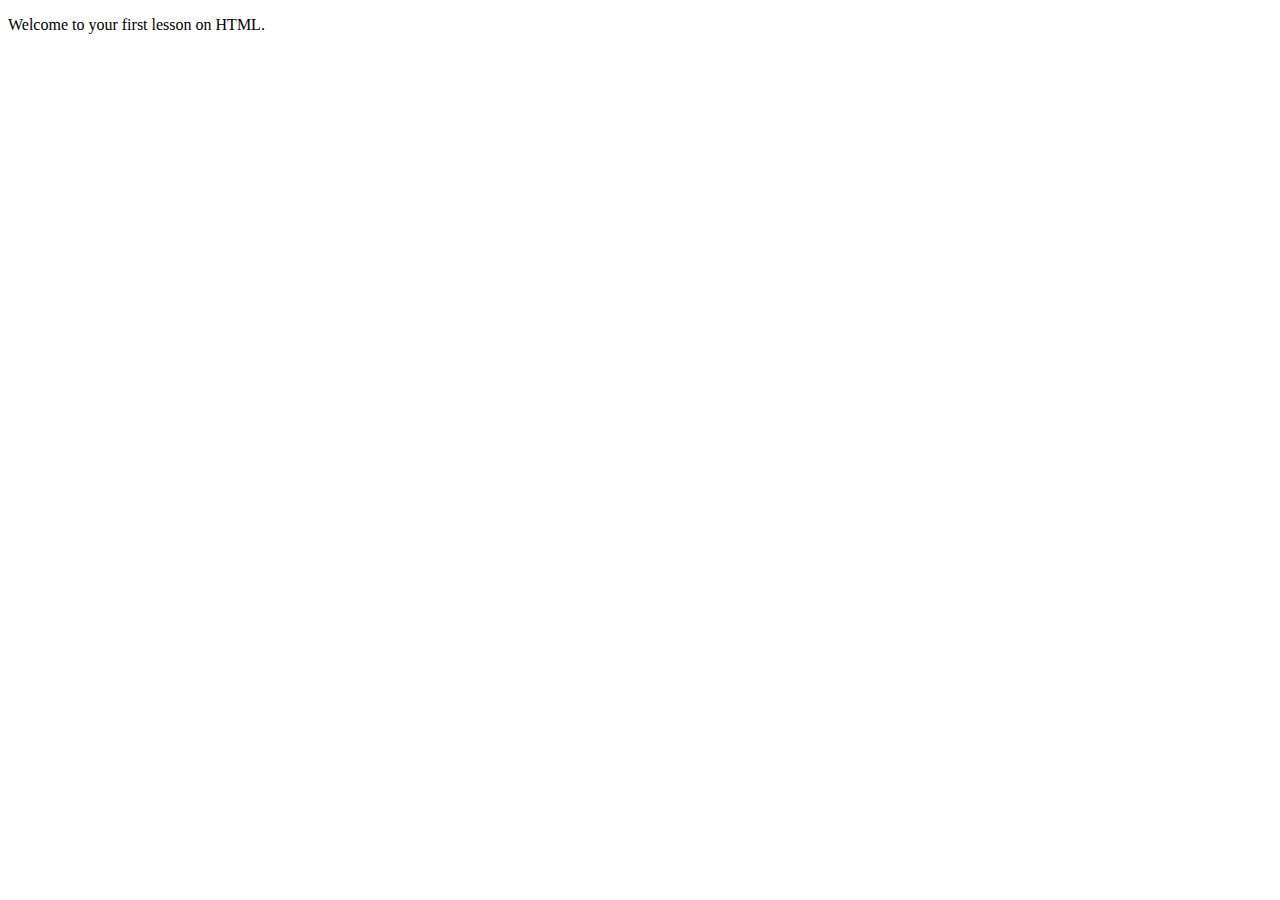
==== HTML Basics.html @ 631d6b93 "Your commit message" ====
<!DOCTYPE html>
<html lang="en">
<head>
    <meta charset="UTF-8">
    <meta name="viewport" content="width=device-width, initial-scale=1.0">
    <title>HTML Basics</title>
</head>
<body>
 <main>	
	  <p>Welcome to your first lesson on HTML.</p>
   </main>
</body>
</html>
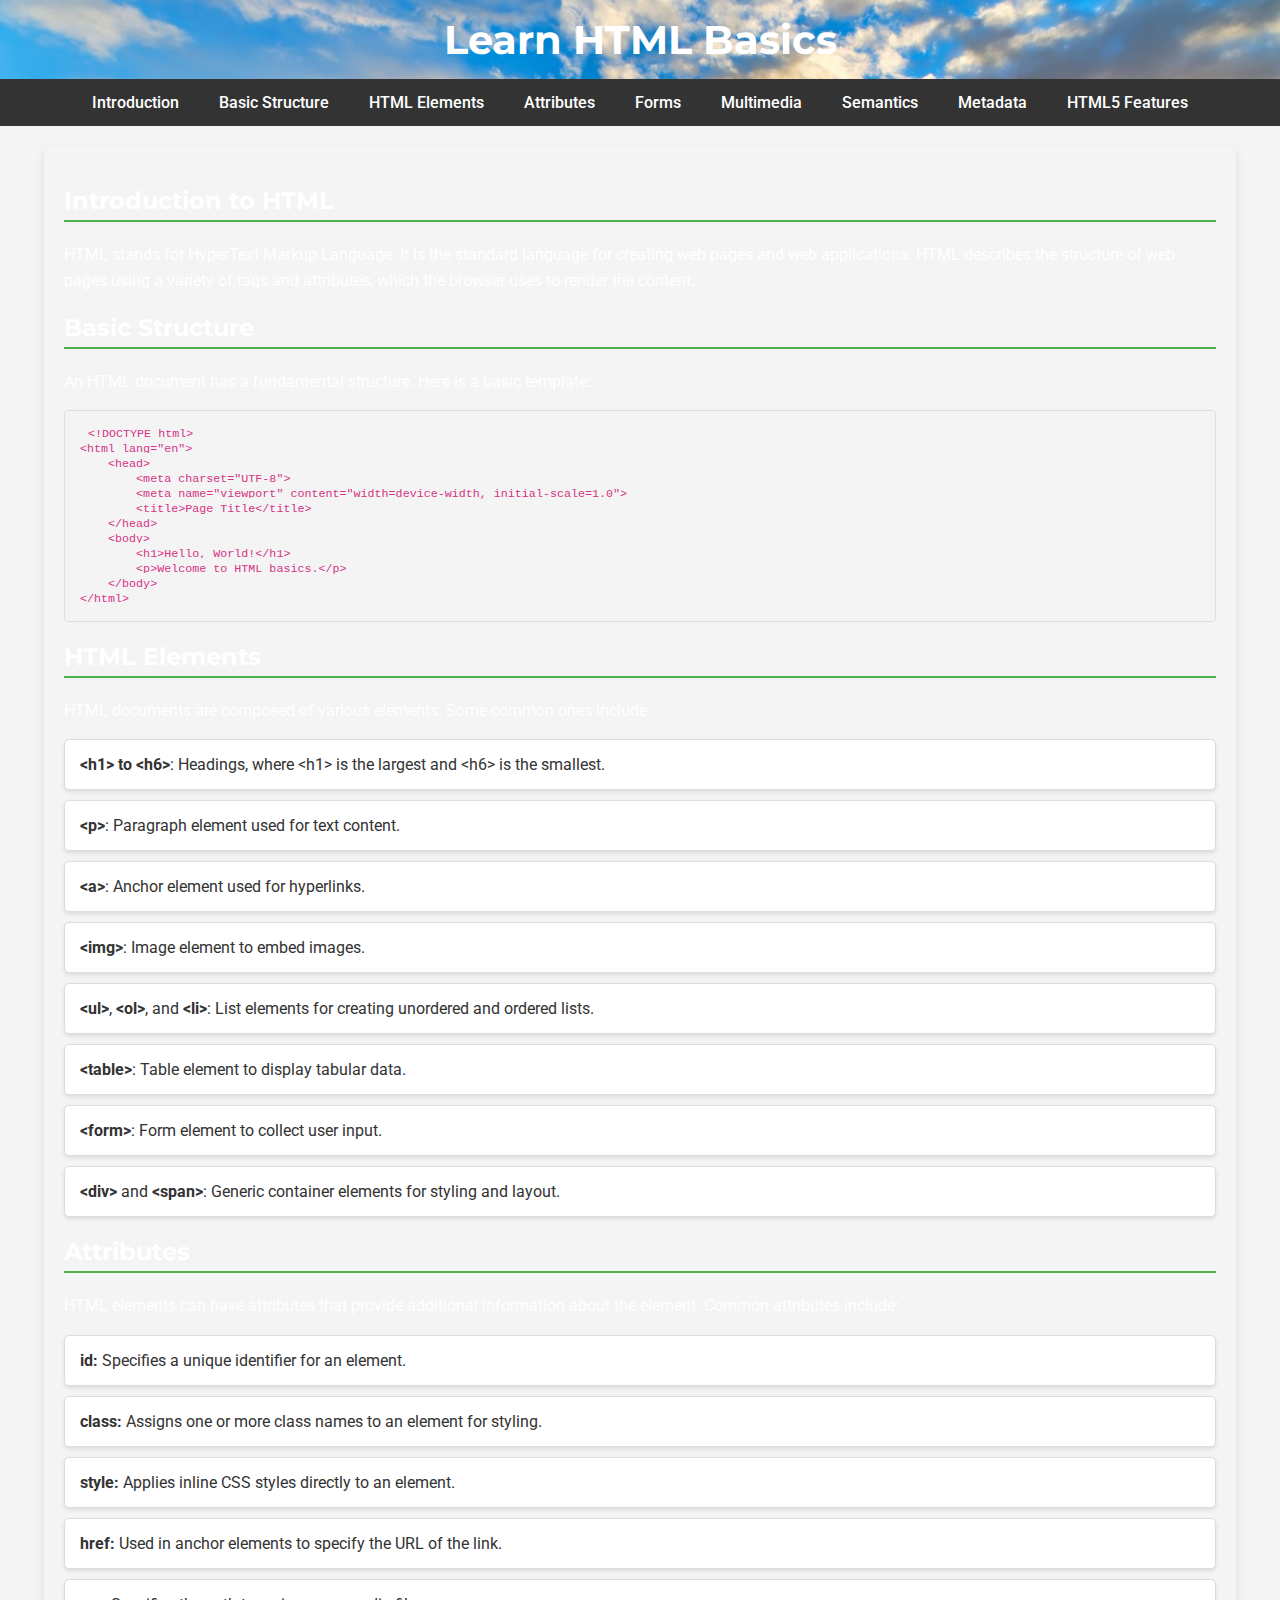
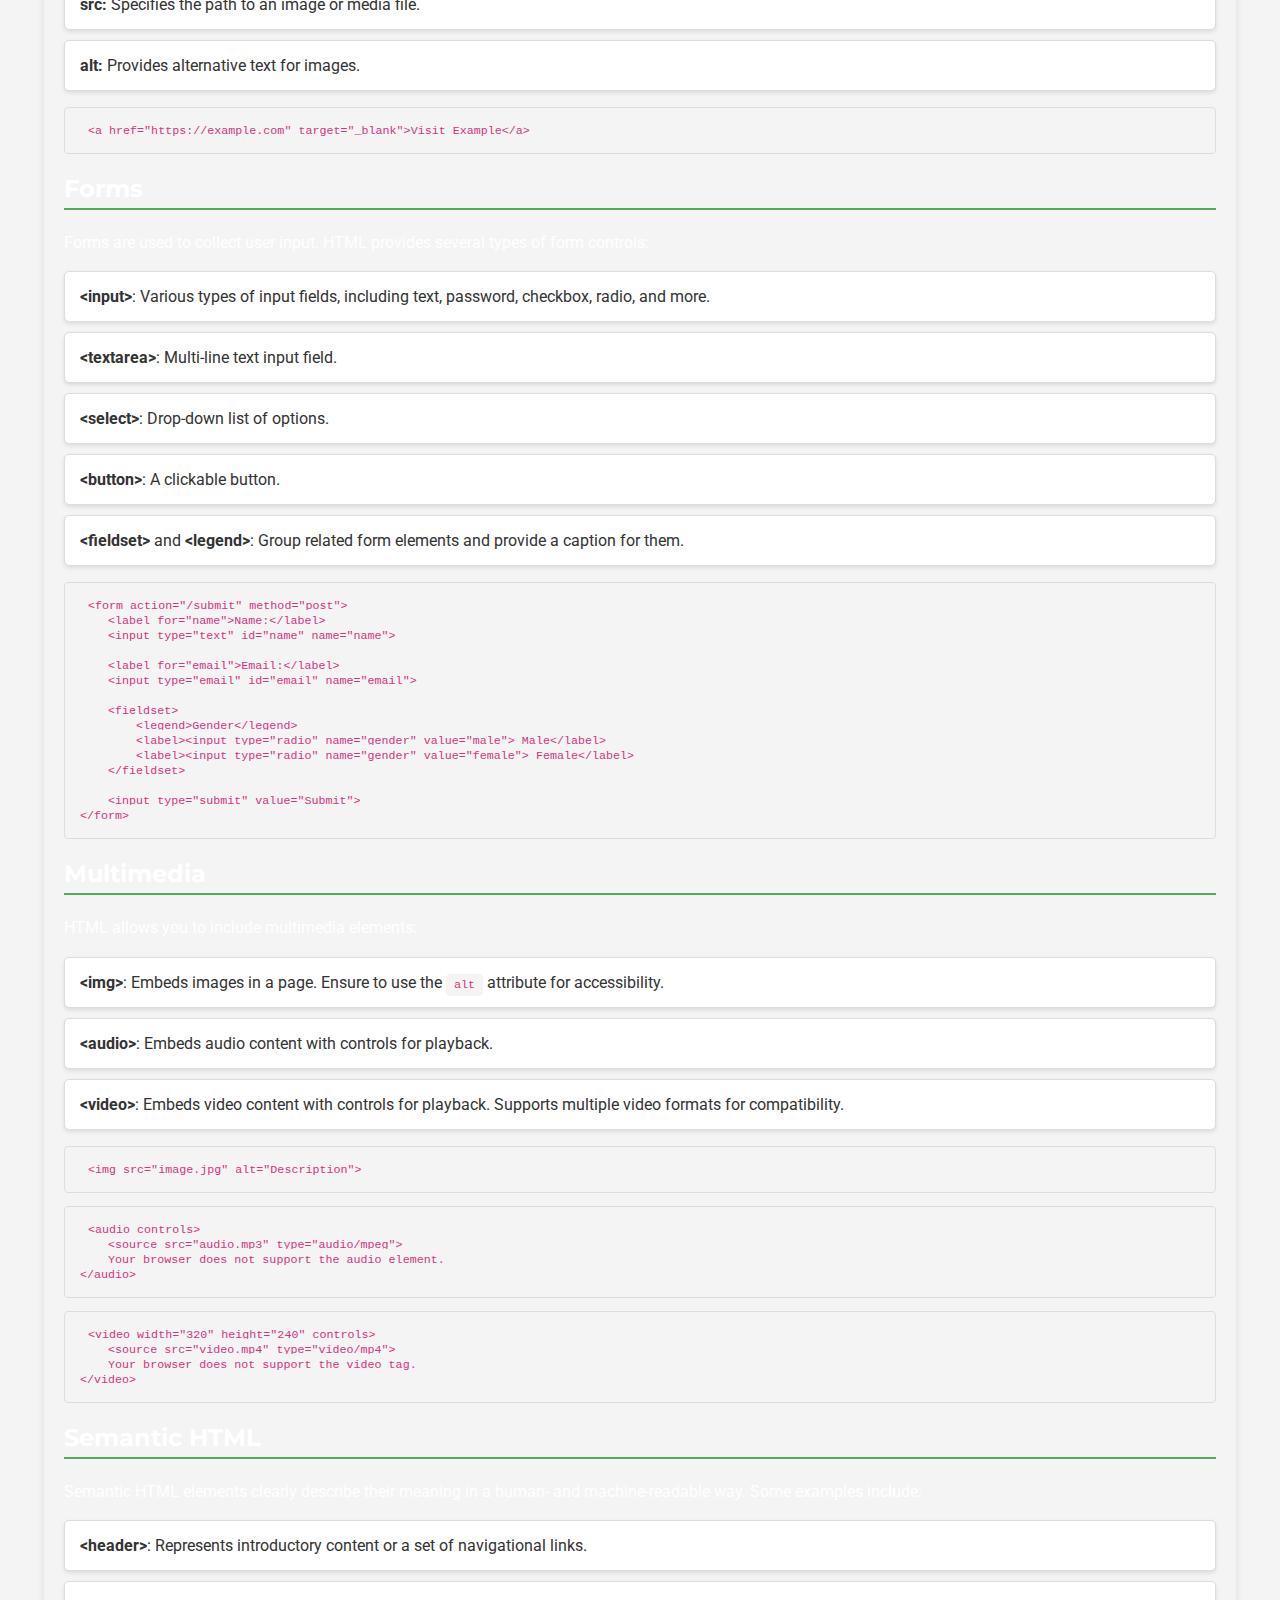
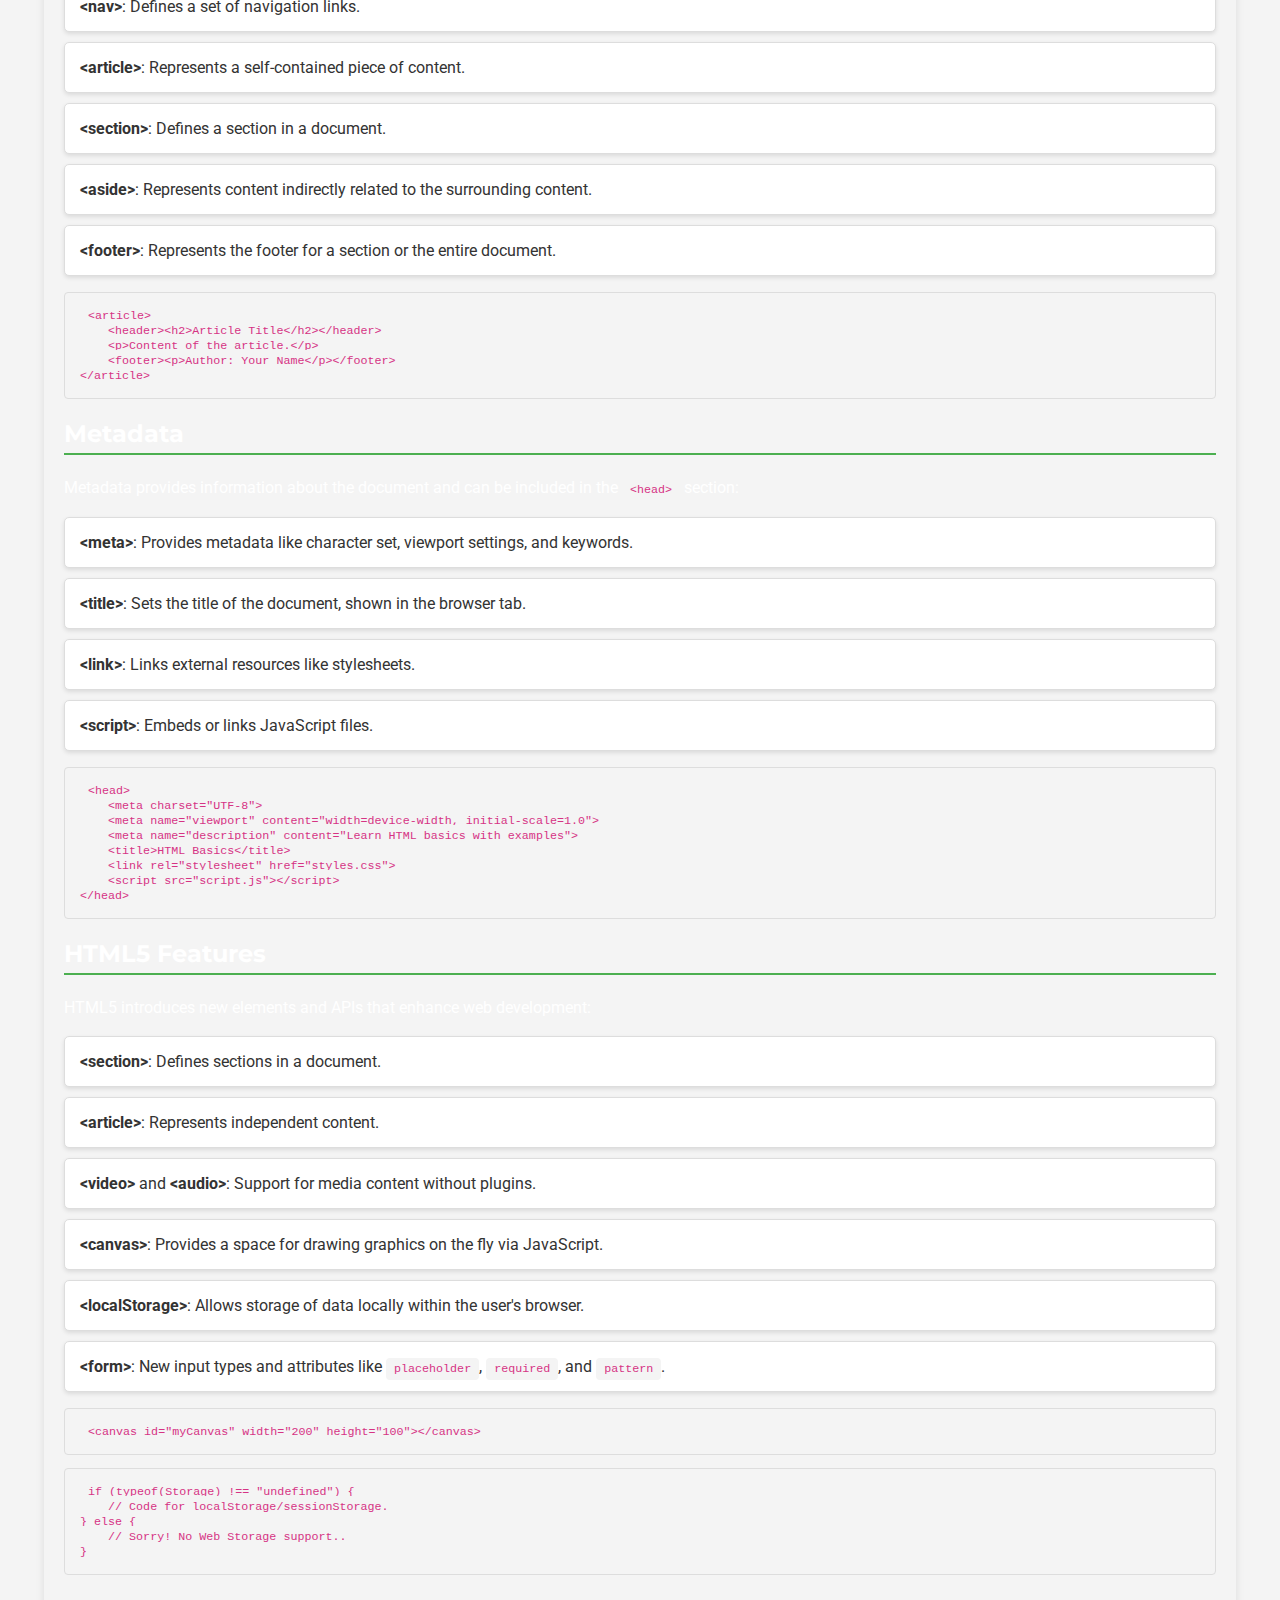
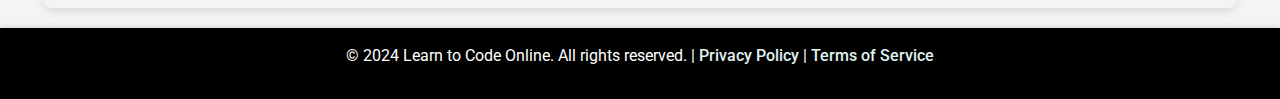
==== commit 46860d88: "Update HTML Basics.html" ====
--- a/HTML Basics.html
+++ b/HTML Basics.html
@@ -3,11 +3,302 @@
 <head>
     <meta charset="UTF-8">
     <meta name="viewport" content="width=device-width, initial-scale=1.0">
-    <title>HTML Basics</title>
+    <title>HTML Basics - Learn Web Development</title>
+    <link rel="stylesheet" href="https://fonts.googleapis.com/css2?family=Roboto:wght@400;500;700&display=swap">
+    <link rel="stylesheet" href="https://fonts.googleapis.com/css2?family=Montserrat:wght@600&display=swap">
+    <style>
+        body {
+            font-family: 'Roboto', sans-serif;
+            margin: 0;
+            padding: 0;
+            background-color: #f4f4f4;
+            color: #333;
+
+
+        }
+        header {
+ background: url('bgimage3.jpg') no-repeat center center fixed;
+    background-size: cover;
+            background-color: #4CAF50;
+            color: white;
+            padding: 15px 0;
+            text-align: center;
+            box-shadow: 0 2px 4px rgba(0,0,0,0.1);
+        }
+        header h1 {
+            font-family: 'Montserrat', sans-serif;
+            margin: 0;
+            font-size: 2.5em;
+        }
+        nav {
+            display: flex;
+            justify-content: center;
+            background-color: #333;
+        }
+        nav a {
+            color: white;
+            padding: 14px 20px;
+            text-decoration: none;
+            font-weight: 500;
+            font-family: 'Roboto', sans-serif;
+        }
+        nav a:hover {
+            background-color: #575757;
+        }
+        .container {
+            width: 90%;
+            max-width: 1200px;
+            margin: 20px auto;
+       
+            padding: 20px;
+            border-radius: 8px;
+            box-shadow: 0 4px 8px rgba(0,0,0,0.1);
+        }
+        h2 {
+            font-family: 'Montserrat', sans-serif;
+            color:white;
+            border-bottom: 2px solid #4CAF50;
+            padding-bottom: 5px;
+            margin-bottom: 20px;
+        }
+        p {
+            margin: 0 0 15px;
+            line-height: 1.6;
+          color:white;
+}
+        code {
+            background: #f4f4f4;
+            padding: 4px 8px;
+            border-radius: 4px;
+            font-size: 0.9em;
+            color: #d63384;
+        }
+        pre {
+            background: #f4f4f4;
+            padding: 15px;
+            border-radius: 4px;
+            overflow-x: auto;
+            border: 1px solid #ddd;
+            color: #343a40;
+        }
+        ul {
+            list-style: none;
+            padding: 0;
+        }
+        ul li {
+            background: #fff;
+            margin: 10px 0;
+            padding: 15px;
+            border-radius: 5px;
+            border: 1px solid #ddd;
+            box-shadow: 0 2px 4px rgba(0,0,0,0.1);
+        }
+        footer {
+            background-color:black;
+            color: white;
+            padding: 15px 0;
+            text-align: center;
+            box-shadow: 0 -2px 4px rgba(0,0,0,0.1);
+            position: relative;
+            bottom: 0;
+            width: 100%;
+        }
+        footer a {
+            color: #e0f2f1;
+            text-decoration: none;
+            font-weight: 500;
+        }
+        footer a:hover {
+            text-decoration: underline;
+        }
+        @media (max-width: 768px) {
+            header h1 {
+                font-size: 2em;
+            }
+            nav {
+                flex-direction: column;
+            }
+            nav a {
+                padding: 10px;
+                border-bottom: 1px solid #575757;
+            }
+            nav a:last-child {
+                border-bottom: none;
+            }
+        }
+    </style>
 </head>
 <body>
- <main>	
-	  <p>Welcome to your first lesson on HTML.</p>
-   </main>
+    <header>
+        <h1>Learn HTML Basics</h1>
+    </header>
+    <nav>
+        <a href="#introduction">Introduction</a>
+        <a href="#structure">Basic Structure</a>
+        <a href="#elements">HTML Elements</a>
+        <a href="#attributes">Attributes</a>
+        <a href="#forms">Forms</a>
+        <a href="#multimedia">Multimedia</a>
+        <a href="#semantics">Semantics</a>
+        <a href="#metadata">Metadata</a>
+        <a href="#html5">HTML5 Features</a>
+    </nav>
+    <div class="container">
+        <section id="introduction">
+            <h2>Introduction to HTML</h2>
+            <p>HTML stands for HyperText Markup Language. It is the standard language for creating web pages and web applications. HTML describes the structure of web pages using a variety of tags and attributes, which the browser uses to render the content.</p>
+        </section>
+
+        <section id="structure">
+            <h2>Basic Structure</h2>
+            <p>An HTML document has a fundamental structure. Here is a basic template:</p>
+            <pre><code>&lt;!DOCTYPE html&gt;
+&lt;html lang="en"&gt;
+    &lt;head&gt;
+        &lt;meta charset="UTF-8"&gt;
+        &lt;meta name="viewport" content="width=device-width, initial-scale=1.0"&gt;
+        &lt;title&gt;Page Title&lt;/title&gt;
+    &lt;/head&gt;
+    &lt;body&gt;
+        &lt;h1&gt;Hello, World!&lt;/h1&gt;
+        &lt;p&gt;Welcome to HTML basics.&lt;/p&gt;
+    &lt;/body&gt;
+&lt;/html&gt;</code></pre>
+        </section>
+
+        <section id="elements">
+            <h2>HTML Elements</h2>
+            <p>HTML documents are composed of various elements. Some common ones include:</p>
+            <ul>
+                <li><strong>&lt;h1&gt; to &lt;h6&gt;</strong>: Headings, where &lt;h1&gt; is the largest and &lt;h6&gt; is the smallest.</li>
+                <li><strong>&lt;p&gt;</strong>: Paragraph element used for text content.</li>
+                <li><strong>&lt;a&gt;</strong>: Anchor element used for hyperlinks.</li>
+                <li><strong>&lt;img&gt;</strong>: Image element to embed images.</li>
+                <li><strong>&lt;ul&gt;</strong>, <strong>&lt;ol&gt;</strong>, and <strong>&lt;li&gt;</strong>: List elements for creating unordered and ordered lists.</li>
+                <li><strong>&lt;table&gt;</strong>: Table element to display tabular data.</li>
+                <li><strong>&lt;form&gt;</strong>: Form element to collect user input.</li>
+                <li><strong>&lt;div&gt;</strong> and <strong>&lt;span&gt;</strong>: Generic container elements for styling and layout.</li>
+            </ul>
+        </section>
+
+        <section id="attributes">
+            <h2>Attributes</h2>
+            <p>HTML elements can have attributes that provide additional information about the element. Common attributes include:</p>
+            <ul>
+                <li><strong>id:</strong> Specifies a unique identifier for an element.</li>
+                <li><strong>class:</strong> Assigns one or more class names to an element for styling.</li>
+                <li><strong>style:</strong> Applies inline CSS styles directly to an element.</li>
+                <li><strong>href:</strong> Used in anchor elements to specify the URL of the link.</li>
+                <li><strong>src:</strong> Specifies the path to an image or media file.</li>
+                <li><strong>alt:</strong> Provides alternative text for images.</li>
+            </ul>
+            <pre><code>&lt;a href="https://example.com" target="_blank"&gt;Visit Example&lt;/a&gt;</code></pre>
+        </section>
+
+        <section id="forms">
+            <h2>Forms</h2>
+            <p>Forms are used to collect user input. HTML provides several types of form controls:</p>
+            <ul>
+                <li><strong>&lt;input&gt;</strong>: Various types of input fields, including text, password, checkbox, radio, and more.</li>
+                <li><strong>&lt;textarea&gt;</strong>: Multi-line text input field.</li>
+                <li><strong>&lt;select&gt;</strong>: Drop-down list of options.</li>
+                <li><strong>&lt;button&gt;</strong>: A clickable button.</li>
+                <li><strong>&lt;fieldset&gt;</strong> and <strong>&lt;legend&gt;</strong>: Group related form elements and provide a caption for them.</li>
+            </ul>
+            <pre><code>&lt;form action="/submit" method="post"&gt;
+    &lt;label for="name"&gt;Name:&lt;/label&gt;
+    &lt;input type="text" id="name" name="name"&gt;
+    
+    &lt;label for="email"&gt;Email:&lt;/label&gt;
+    &lt;input type="email" id="email" name="email"&gt;
+    
+    &lt;fieldset&gt;
+        &lt;legend&gt;Gender&lt;/legend&gt;
+        &lt;label&gt;&lt;input type="radio" name="gender" value="male"&gt; Male&lt;/label&gt;
+        &lt;label&gt;&lt;input type="radio" name="gender" value="female"&gt; Female&lt;/label&gt;
+    &lt;/fieldset&gt;
+    
+    &lt;input type="submit" value="Submit"&gt;
+&lt;/form&gt;</code></pre>
+        </section>
+
+        <section id="multimedia">
+            <h2>Multimedia</h2>
+            <p>HTML allows you to include multimedia elements:</p>
+            <ul>
+                <li><strong>&lt;img&gt;</strong>: Embeds images in a page. Ensure to use the <code>alt</code> attribute for accessibility.</li>
+                <li><strong>&lt;audio&gt;</strong>: Embeds audio content with controls for playback.</li>
+                <li><strong>&lt;video&gt;</strong>: Embeds video content with controls for playback. Supports multiple video formats for compatibility.</li>
+            </ul>
+            <pre><code>&lt;img src="image.jpg" alt="Description"&gt;</code></pre>
+            <pre><code>&lt;audio controls&gt;
+    &lt;source src="audio.mp3" type="audio/mpeg"&gt;
+    Your browser does not support the audio element.
+&lt;/audio&gt;</code></pre>
+            <pre><code>&lt;video width="320" height="240" controls&gt;
+    &lt;source src="video.mp4" type="video/mp4"&gt;
+    Your browser does not support the video tag.
+&lt;/video&gt;</code></pre>
+        </section>
+
+        <section id="semantics">
+            <h2>Semantic HTML</h2>
+            <p>Semantic HTML elements clearly describe their meaning in a human- and machine-readable way. Some examples include:</p>
+            <ul>
+                <li><strong>&lt;header&gt;</strong>: Represents introductory content or a set of navigational links.</li>
+                <li><strong>&lt;nav&gt;</strong>: Defines a set of navigation links.</li>
+                <li><strong>&lt;article&gt;</strong>: Represents a self-contained piece of content.</li>
+                <li><strong>&lt;section&gt;</strong>: Defines a section in a document.</li>
+                <li><strong>&lt;aside&gt;</strong>: Represents content indirectly related to the surrounding content.</li>
+                <li><strong>&lt;footer&gt;</strong>: Represents the footer for a section or the entire document.</li>
+            </ul>
+            <pre><code>&lt;article&gt;
+    &lt;header&gt;&lt;h2&gt;Article Title&lt;/h2&gt;&lt;/header&gt;
+    &lt;p&gt;Content of the article.&lt;/p&gt;
+    &lt;footer&gt;&lt;p&gt;Author: Your Name&lt;/p&gt;&lt;/footer&gt;
+&lt;/article&gt;</code></pre>
+        </section>
+
+        <section id="metadata">
+            <h2>Metadata</h2>
+            <p>Metadata provides information about the document and can be included in the <code>&lt;head&gt;</code> section:</p>
+            <ul>
+                <li><strong>&lt;meta&gt;</strong>: Provides metadata like character set, viewport settings, and keywords.</li>
+                <li><strong>&lt;title&gt;</strong>: Sets the title of the document, shown in the browser tab.</li>
+                <li><strong>&lt;link&gt;</strong>: Links external resources like stylesheets.</li>
+                <li><strong>&lt;script&gt;</strong>: Embeds or links JavaScript files.</li>
+            </ul>
+            <pre><code>&lt;head&gt;
+    &lt;meta charset="UTF-8"&gt;
+    &lt;meta name="viewport" content="width=device-width, initial-scale=1.0"&gt;
+    &lt;meta name="description" content="Learn HTML basics with examples"&gt;
+    &lt;title&gt;HTML Basics&lt;/title&gt;
+    &lt;link rel="stylesheet" href="styles.css"&gt;
+    &lt;script src="script.js"&gt;&lt;/script&gt;
+&lt;/head&gt;</code></pre>
+        </section>
+
+        <section id="html5">
+            <h2>HTML5 Features</h2>
+            <p>HTML5 introduces new elements and APIs that enhance web development:</p>
+            <ul>
+                <li><strong>&lt;section&gt;</strong>: Defines sections in a document.</li>
+                <li><strong>&lt;article&gt;</strong>: Represents independent content.</li>
+                <li><strong>&lt;video&gt;</strong> and <strong>&lt;audio&gt;</strong>: Support for media content without plugins.</li>
+                <li><strong>&lt;canvas&gt;</strong>: Provides a space for drawing graphics on the fly via JavaScript.</li>
+                <li><strong>&lt;localStorage&gt;</strong>: Allows storage of data locally within the user's browser.</li>
+                <li><strong>&lt;form&gt;</strong>: New input types and attributes like <code>placeholder</code>, <code>required</code>, and <code>pattern</code>.</li>
+            </ul>
+            <pre><code>&lt;canvas id="myCanvas" width="200" height="100"&gt;&lt;/canvas&gt;</code></pre>
+            <pre><code>if (typeof(Storage) !== "undefined") {
+    // Code for localStorage/sessionStorage.
+} else {
+    // Sorry! No Web Storage support..
+}</code></pre>
+        </section>
+    </div>
+    <footer>
+        <p>© 2024 Learn to Code Online. All rights reserved. | <a href="#">Privacy Policy</a> | <a href="#">Terms of Service</a></p>
+    </footer>
 </body>
-</html>+</html>
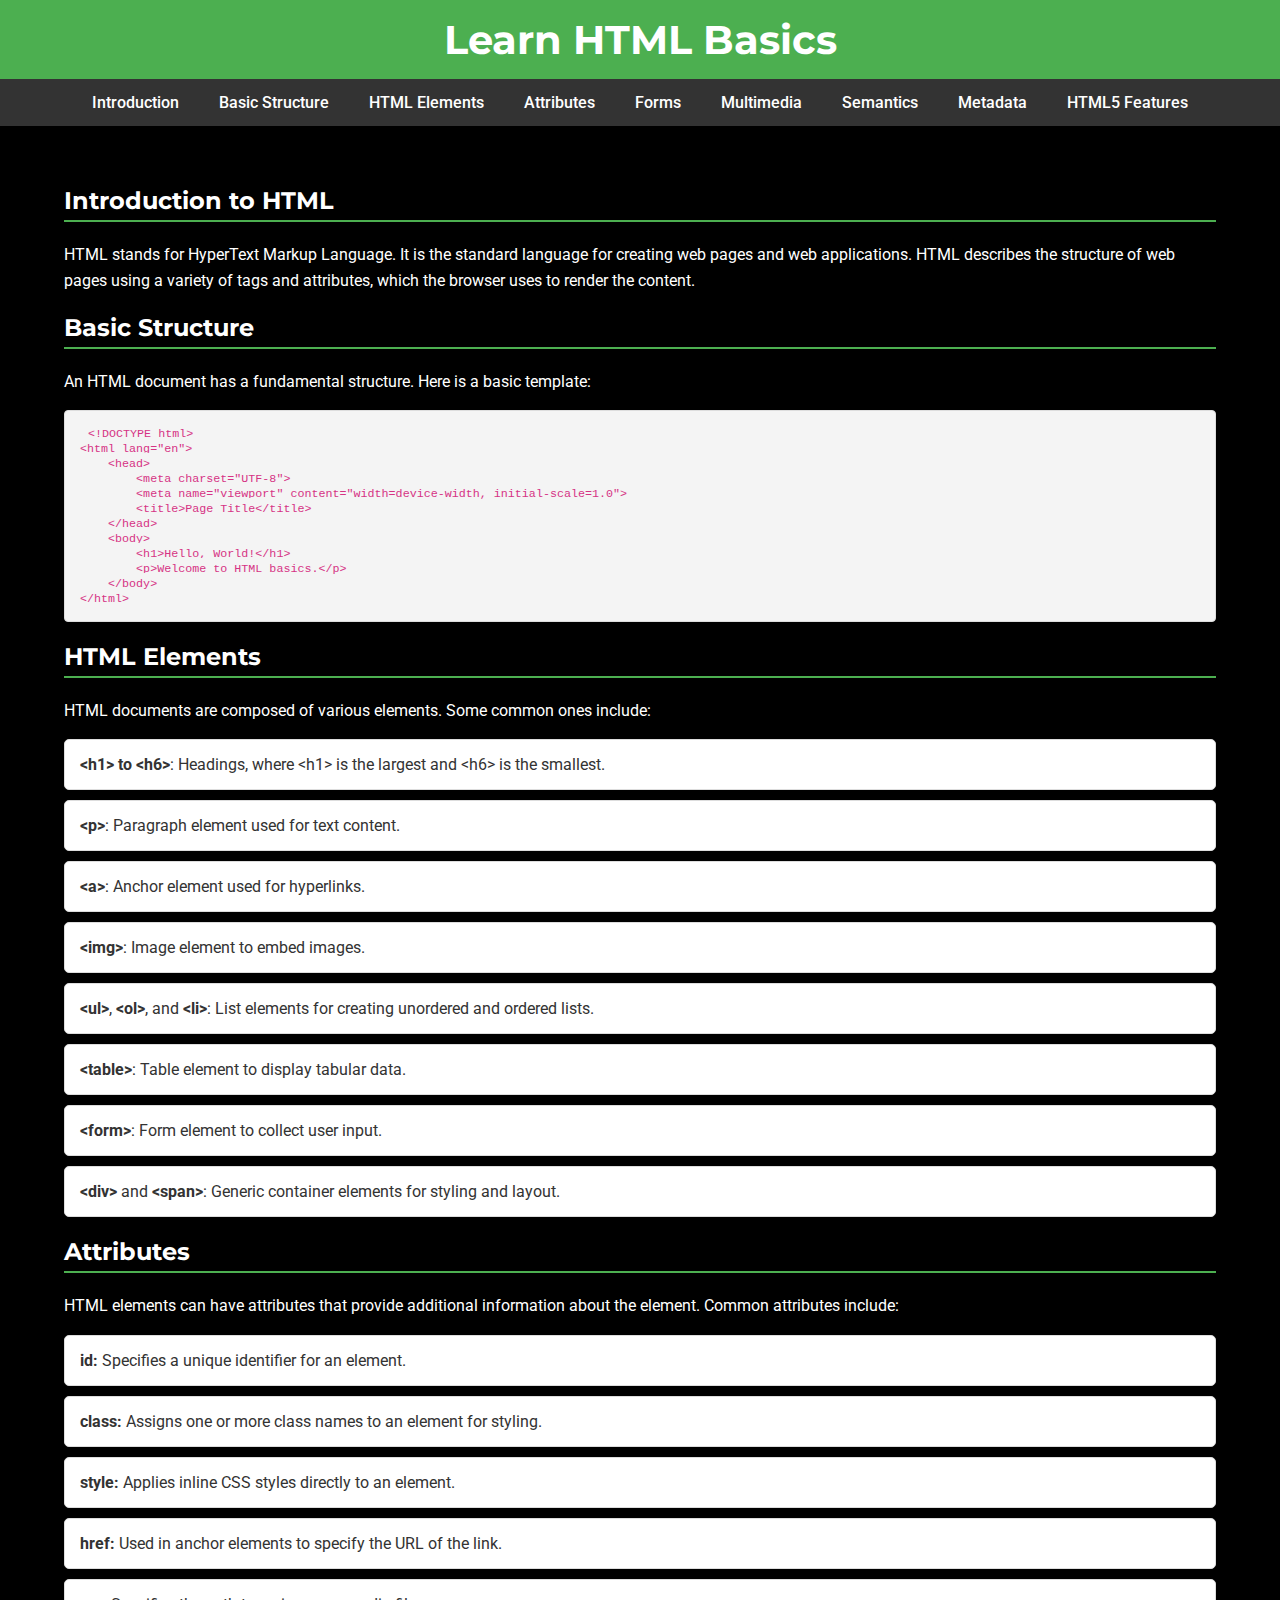
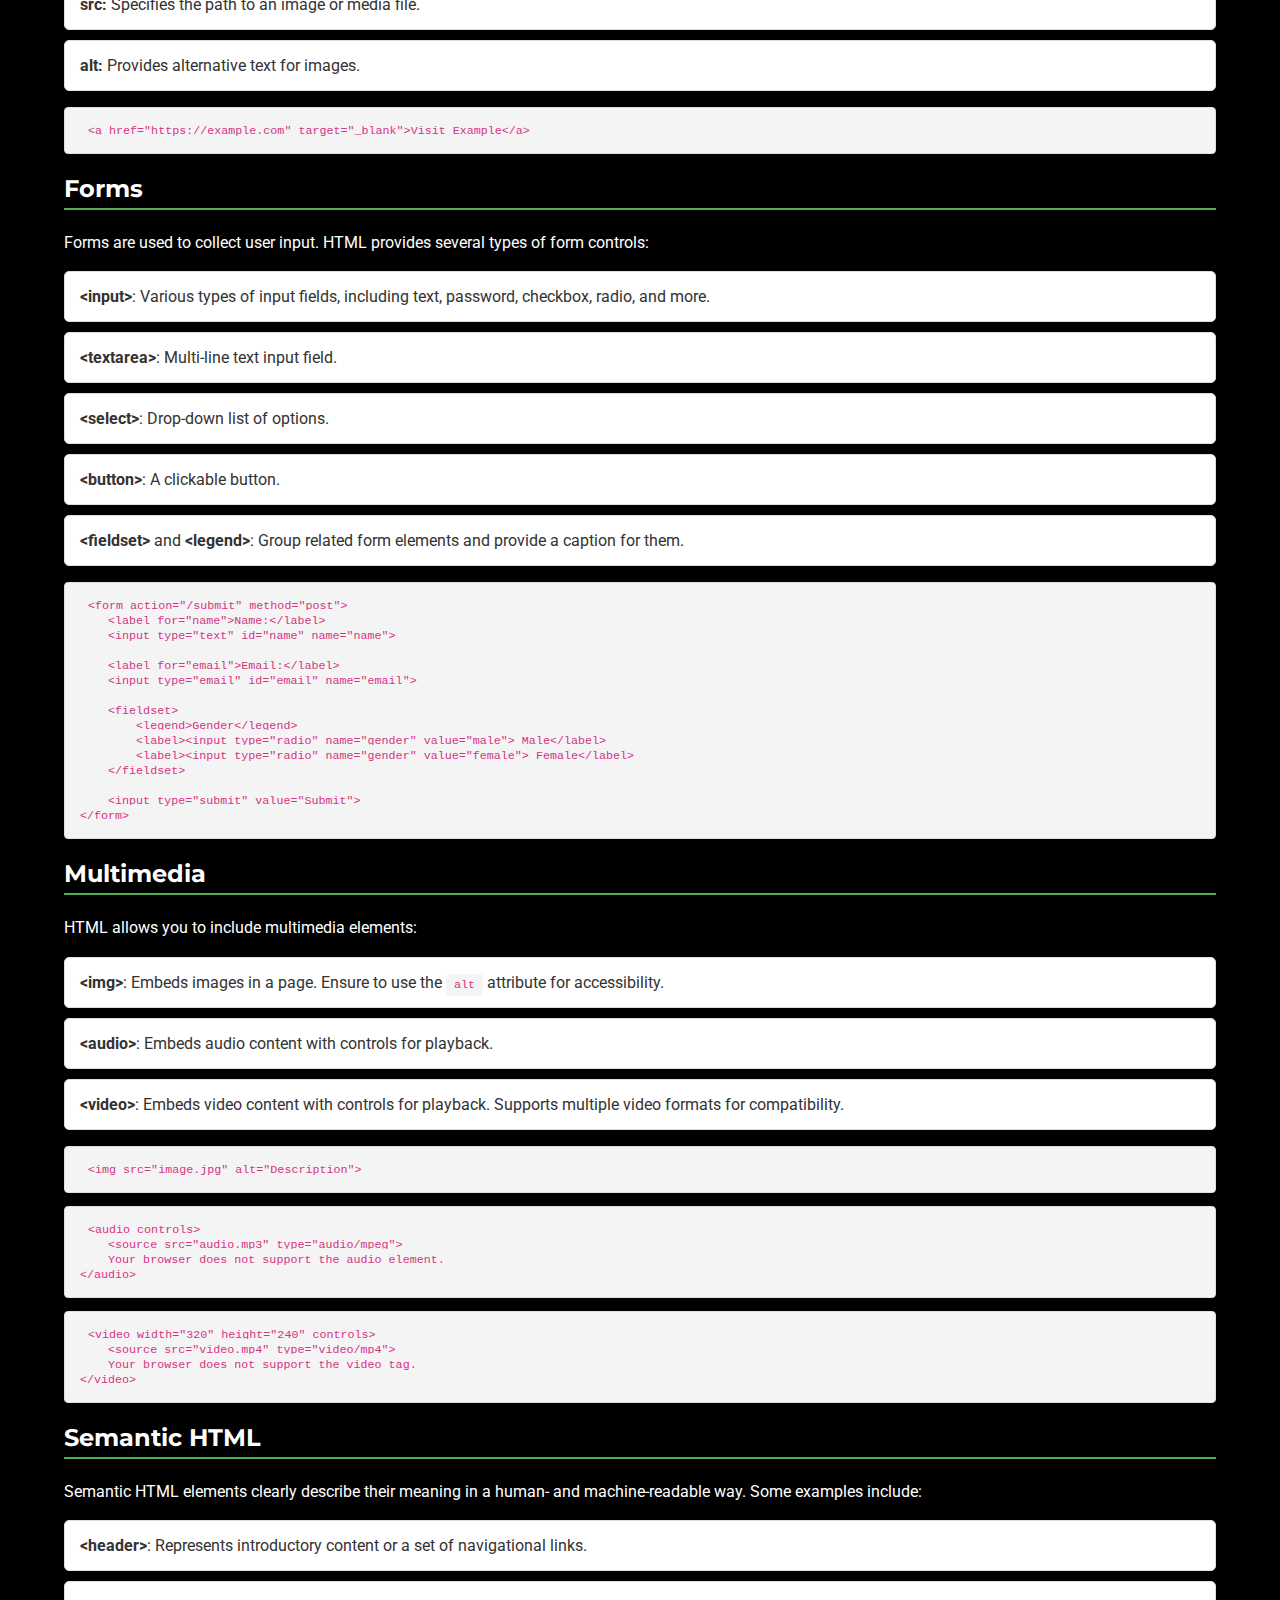
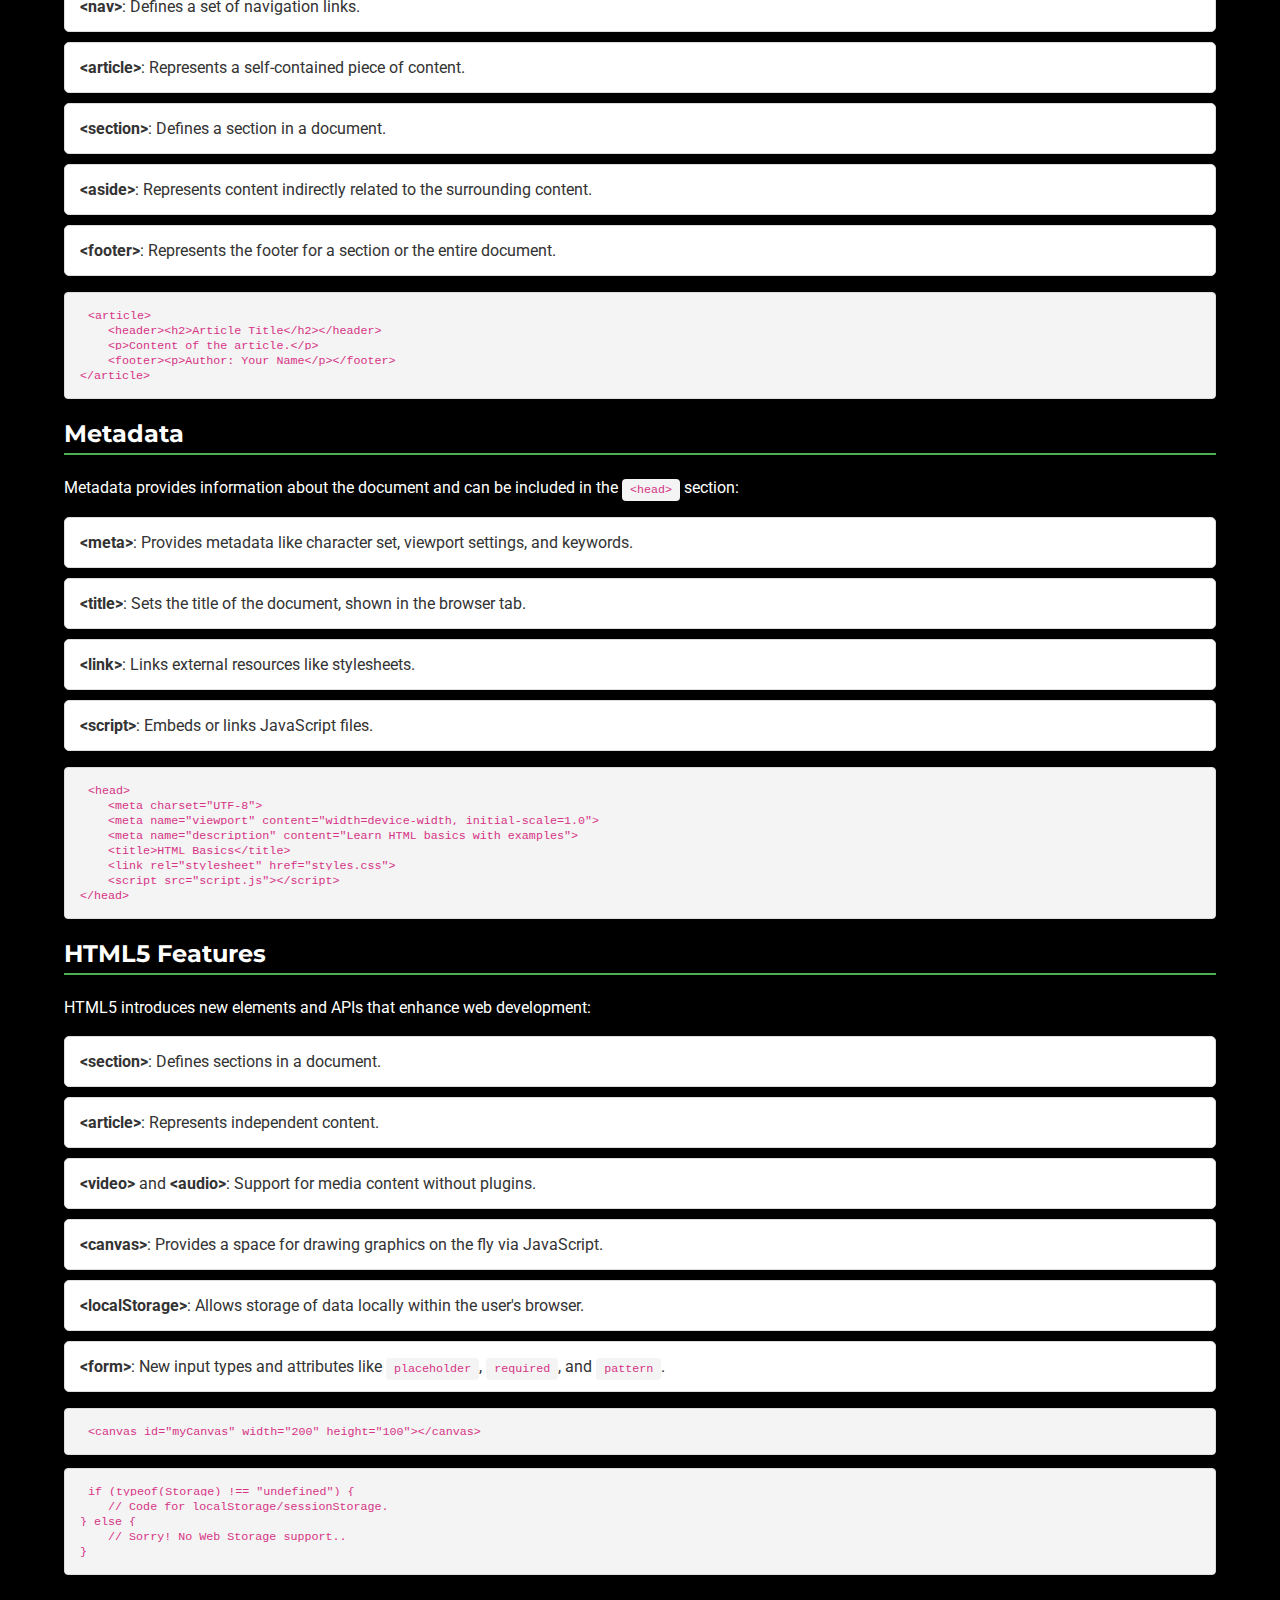
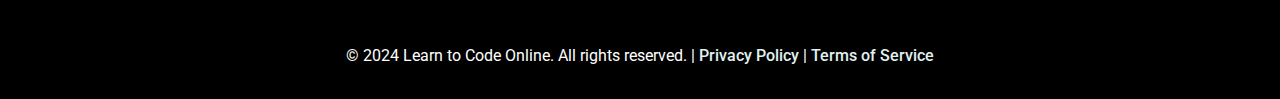
==== commit abdb7a14: "Update HTML Basics.html" ====
--- a/HTML Basics.html
+++ b/HTML Basics.html
@@ -11,14 +11,13 @@
             font-family: 'Roboto', sans-serif;
             margin: 0;
             padding: 0;
-            background-color: #f4f4f4;
+            background-color: Black;
             color: #333;
 
 
         }
         header {
- background: url('bgimage3.jpg') no-repeat center center fixed;
-    background-size: cover;
+
             background-color: #4CAF50;
             color: white;
             padding: 15px 0;
